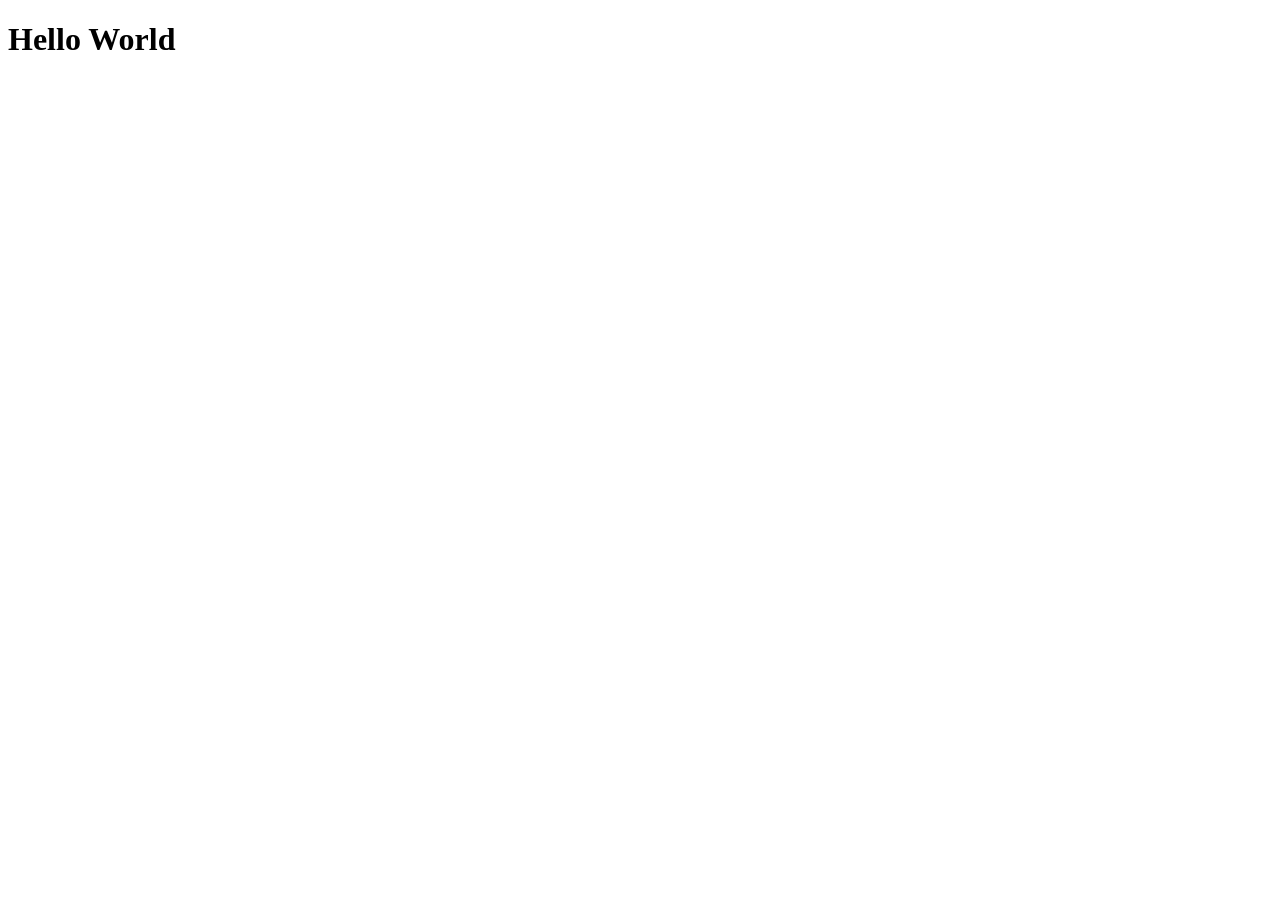
==== index.html @ 298b9db1 "Hello World :D" ====
<!DOCTYPE html>
<html lang="pt-BR">
<head>
    <meta charset="UTF-8">
    <meta name="viewport" content="width=device-width, initial-scale=1.0">
    <title>Document</title>
</head>
<body>
    <h1>Hello World</h1>
</body>
</html>
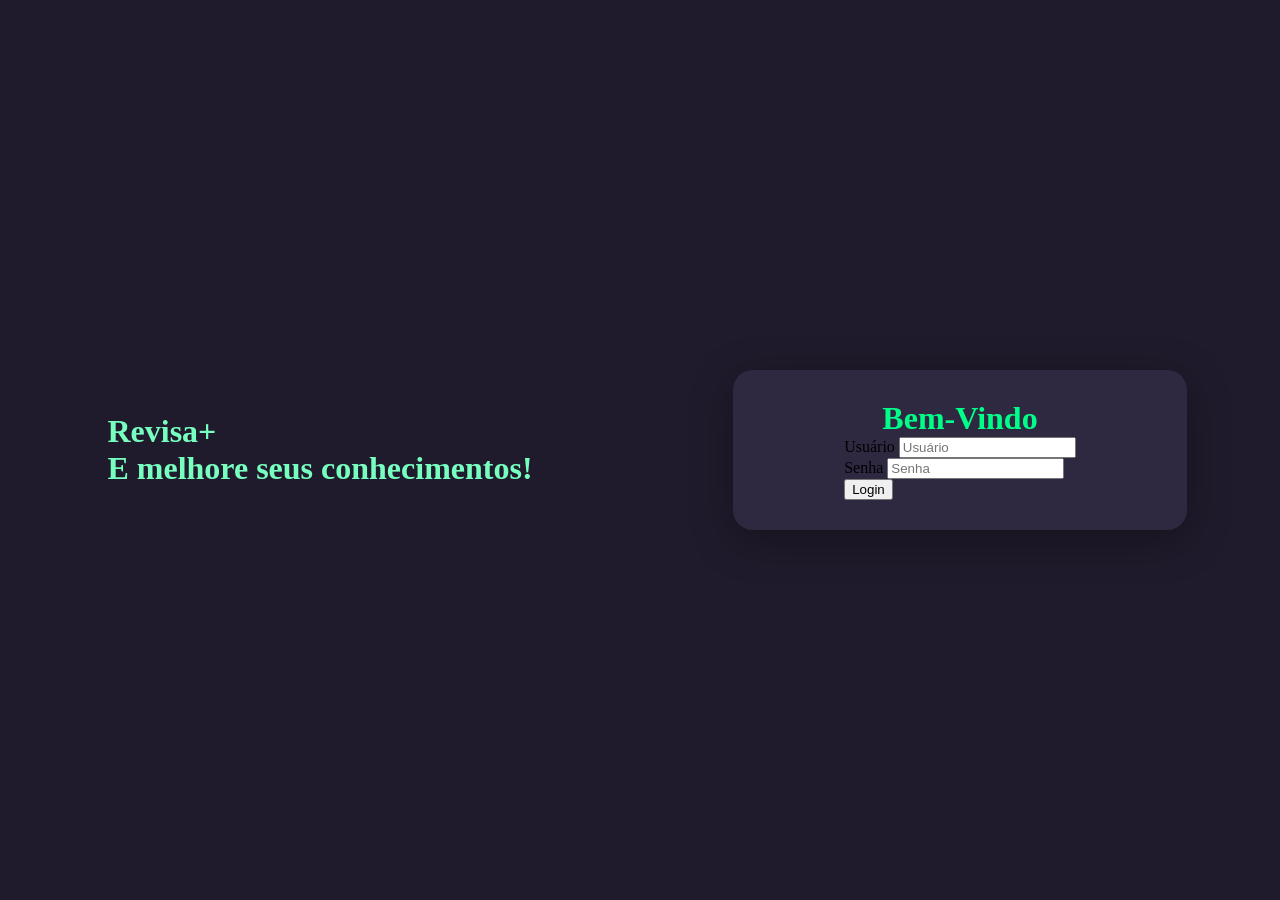
==== commit a5c7a59d: "Implementação inicial pagina de Login, CSS" ====
--- a/index.html
+++ b/index.html
@@ -1,11 +1,29 @@
 <!DOCTYPE html>
-<html lang="pt-BR">
+<html lang="pt-br">
 <head>
     <meta charset="UTF-8">
     <meta name="viewport" content="width=device-width, initial-scale=1.0">
+    <link rel="stylesheet" href="style.css">
     <title>Document</title>
 </head>
 <body>
-    <h1>Hello World</h1>
+    <div class="main-login">
+        <div class="left-login">
+            <h1>Revisa+<br>E melhore seus conhecimentos! </h1>
+        </div>
+        <div class="right-login">
+            <div class="card-login">
+                <h1>Bem-Vindo</h1>
+                <div class="textfield">
+                    <label for="usuario">Usuário</label>
+                    <input type="text" name="usuario" placeholder="Usuário">
+                <div class="textfield">
+                    <label for="senha">Senha</label>
+                    <input type="password" name="senha" placeholder="Senha">
+                </div>    
+                <button class="btn-login">Login</button>
+            </div>
+        </div>
+    </div>
 </body>
 </html>
--- a/style.css
+++ b/style.css
@@ -0,0 +1,51 @@
+body {
+    margin: 0; /*tirar margem base do html*/
+}
+
+.main-login{
+    width: 100vw;  /*viewport width - 100vw é 100% da tela em horizontal*/
+    height: 100vh; /*viewport height  - 100vh é 100% da tela em vertical*/
+    background: #201b2c;
+    display: flex; /* deixar div lado a lado*/
+    justify-content: center; /* centraliza no eixo X para o centro*/
+    align-items: center;
+}
+
+.left-login{
+    width: 50vw;
+    height: 100vh;
+    display: flex;
+    justify-content: center;
+    align-items: center;
+    flex-direction: column; /* deixa um ao lado do outro em coluna*/
+}
+
+.left-login > h1 { /* chamar só os H1 dentro da left-login */
+    color: #77ffc0;
+}
+
+.right-login{
+    width: 50vw;
+    height: 100vh;
+    display: flex;
+    justify-content: center;
+    align-items: center;
+}
+
+.card-login{
+    width: 60%; /* % pega referente ao total da DIV que ela está */
+    display: flex;
+    justify-content: center;
+    align-items: center;
+    flex-direction: column;
+    padding: 30px 35px;  /* margens dentro do componente, eixo Y e X */
+    background: #2f2841;
+    border-radius: 20px; /* borca da DIV arredondada */
+    box-shadow: 0px 10px 40px #00000056; /* sombra do card, primeiro valor X, segundo para cima, negativo para cima, terceiro valor blur, quarto é cor */
+}
+
+.card-login > h1 {
+    color: #00ff88;
+    font-weight: 800; /* grossura da fonte */
+    margin: 0;
+}
